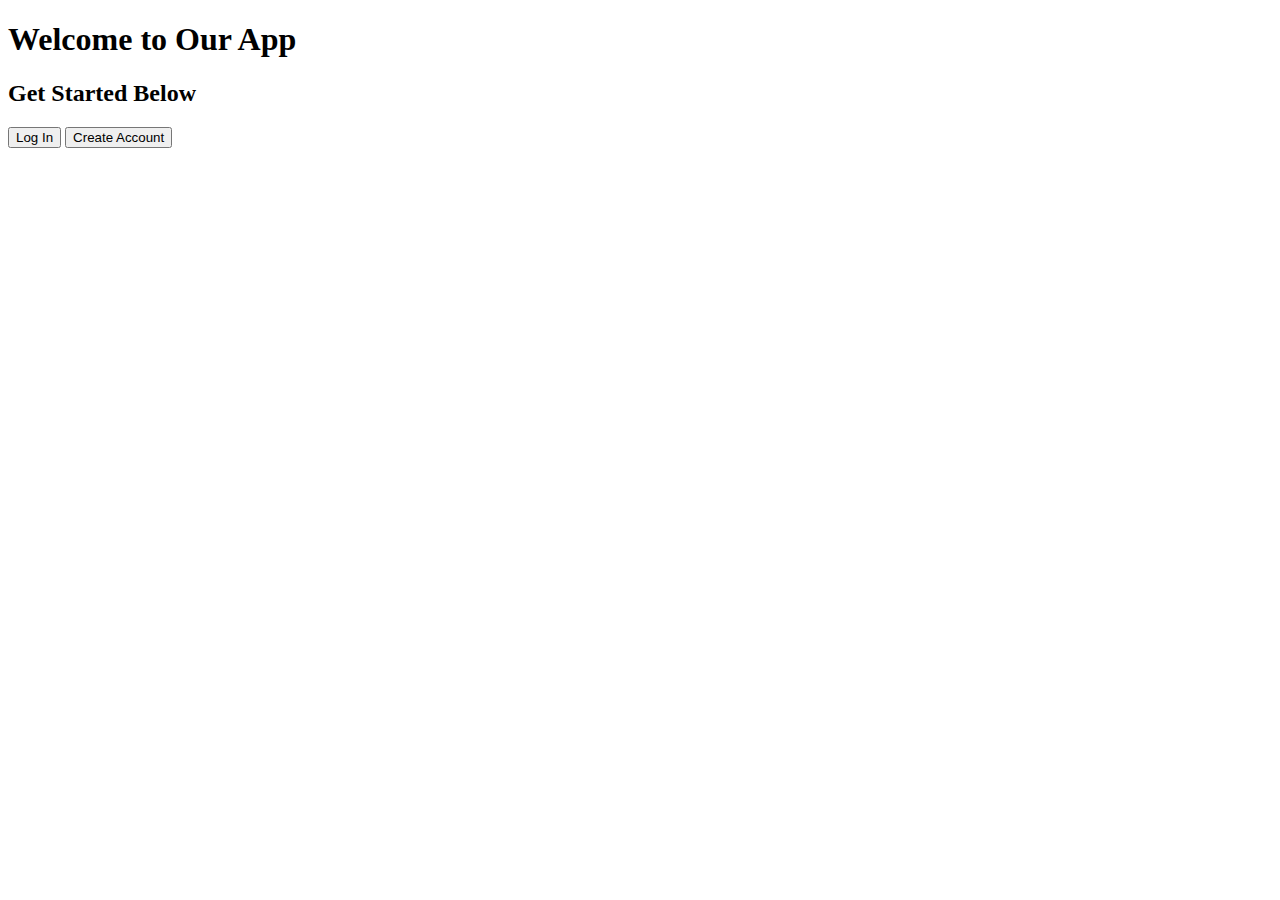
==== templates/home.html @ 235800cb "Update Home Page" ====
<!DOCTYPE html>
<html lang="en">
<head>
    <meta charset="UTF-8">
    <title>FlaskBlog</title>
</head>
<body>
   <h1>Welcome to Our App</h1>
   <h2>Get Started Below</h2>
   <form method="POST">
       <input type = "submit" value ="Log In" name = "login">
       <input type="submit" value = "Create Account" name = "createuser">
   </form>
</body>
</html>
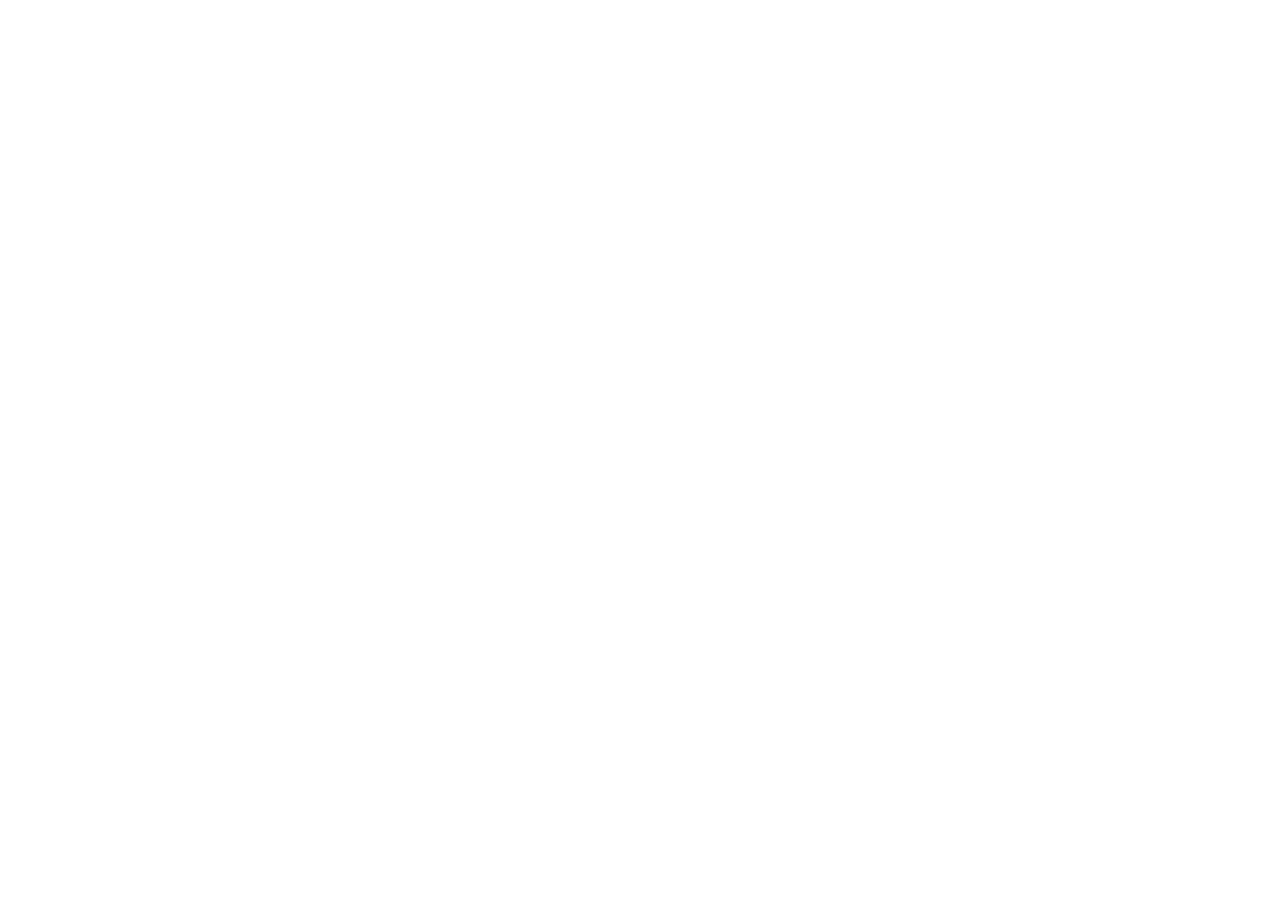
==== commit 1b9c2282: "user login" ====
--- a/templates/home.html
+++ b/templates/home.html
@@ -1,4 +1,4 @@
-<!DOCTYPE html>
+<!-- <!DOCTYPE html>
 <html lang="en">
 <head>
     <meta charset="UTF-8">
@@ -7,9 +7,9 @@
 <body>
    <h1>Welcome to Our App</h1>
    <h2>Get Started Below</h2>
-   <form method="POST">
-       <input type = "submit" value ="Log In" name = "login">
-       <input type="submit" value = "Create Account" name = "createuser">
-   </form>
+   <ul>
+   <li class="nav-item"><a class="nav-link" href="/login">Login</a></li>
+   <li class="nav-item"><a class="nav-link" href="/register">Register</a></li>
+   </ul>
 </body>
-</html>+</html> -->